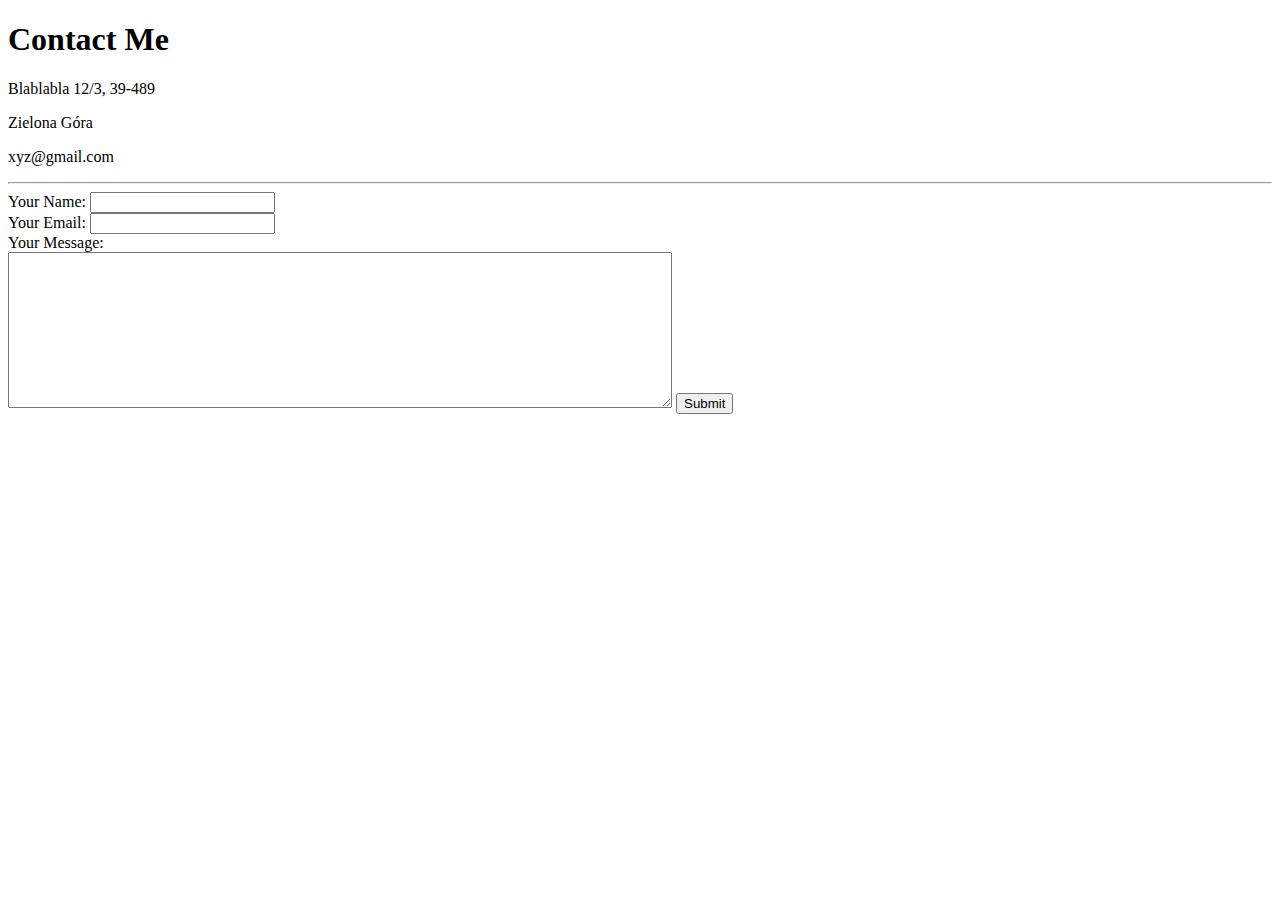
==== contact.html @ 0b6329ea "Add initial cv website files" ====
<!DOCTYPE html>
<html lang="en" dir="ltr">
  <head>
    <meta charset="utf-8">
    <title>Contact Me</title>
  </head>
  <body>
    <h1>Contact Me</h1>
    <p>Blablabla 12/3, 39-489</p>
    <p>Zielona Góra</p>
    <p>xyz@gmail.com</p>
<hr>
    <form action="mailto:krystyna@codearth.com" method="post" enctype="text/plain">
      <label>Your Name:</label>
      <input type="text" name="yourName" value=""><br>
      <label>Your Email:</label>
      <input type="email" name="yourEmail" value=""><br>
      <label>Your Message:</label><br>
      <textarea name="yourMessage" rows="10" cols="80"></textarea>
      <input type="submit" name="">
    </form>

  </body>
</html>
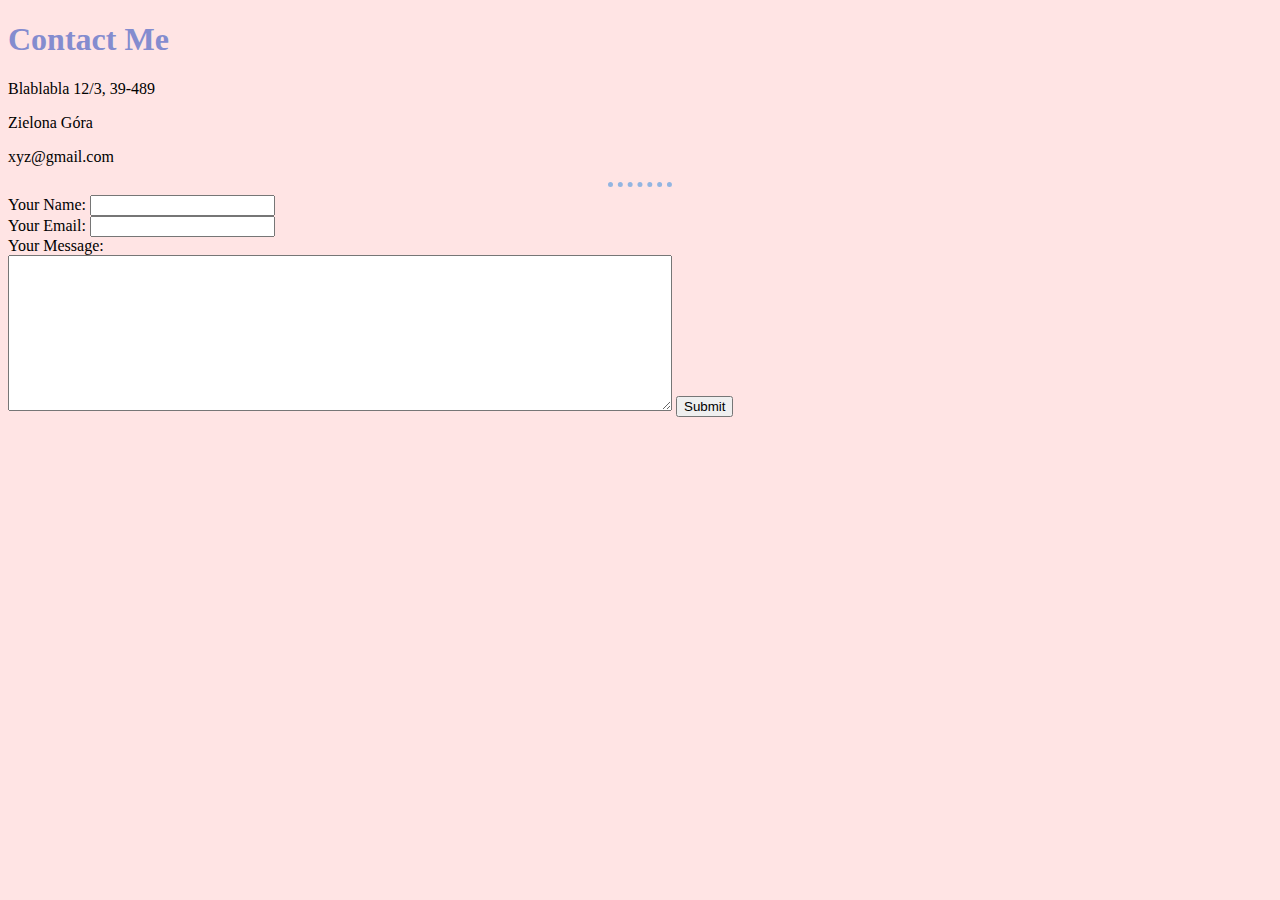
==== commit 46d74e8c: "Update contact.html" ====
--- a/contact.html
+++ b/contact.html
@@ -3,6 +3,7 @@
   <head>
     <meta charset="utf-8">
     <title>Contact Me</title>
+    <link rel="stylesheet" href="styles.css">
   </head>
   <body>
     <h1>Contact Me</h1>
--- a/styles.css
+++ b/styles.css
@@ -0,0 +1,39 @@
+body {
+  background-color: #ffe4e4;
+}
+
+hr {
+  border-style: dotted none none;
+  border-color: #93b5e1;
+  border-width: 5px;
+  width: 5%;
+}
+
+h1 {
+  color: #848ccf;
+}
+
+h3 {
+  color: #848ccf;
+  text-transform: lowercase;
+}
+
+a {
+  border: 1px solid #be5683;
+  background-color: #ffe4e4;
+  padding: 5px 8px;
+  text-align: center;
+}
+a:link {
+  color: #be5683;
+  text-decoration: none;
+}
+
+a:visited {
+  color: #be5683;
+}
+
+a:hover {
+  color: #ffe4e4;
+  background-color: #be5683;
+}
